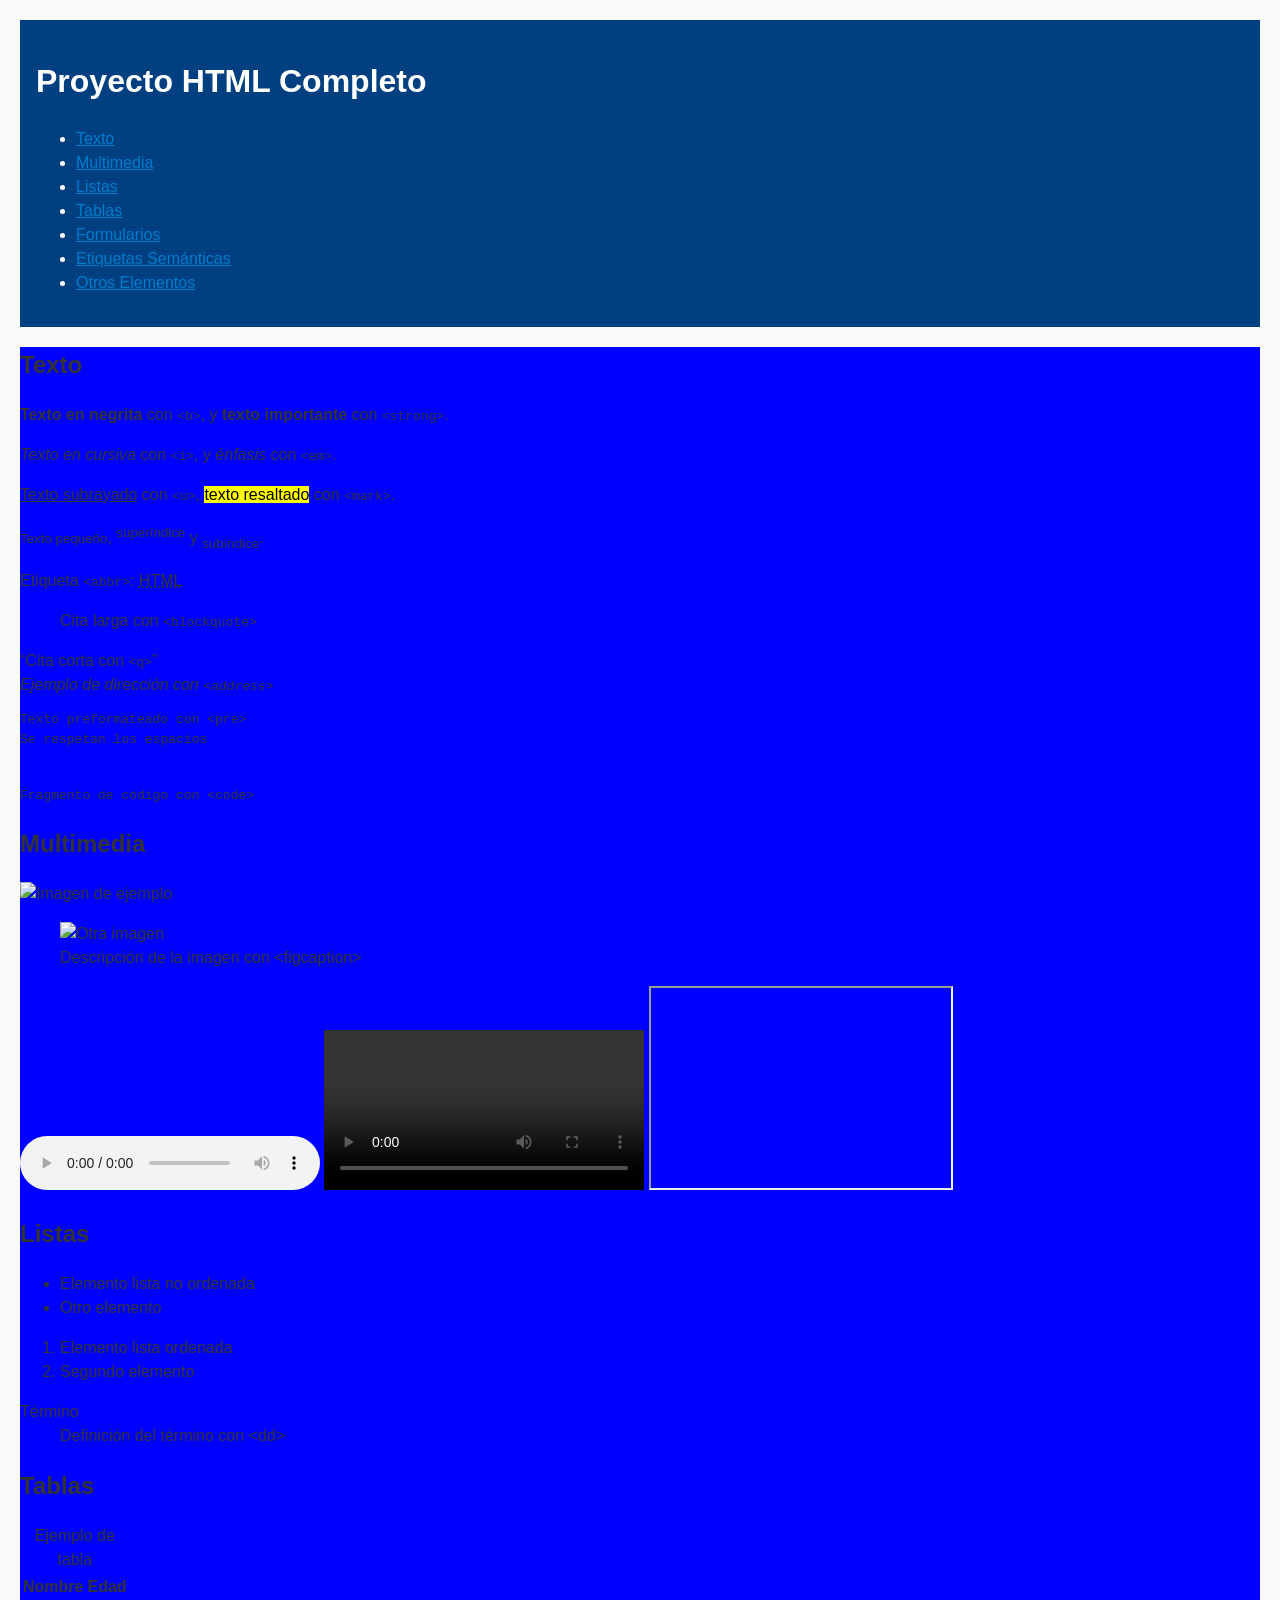
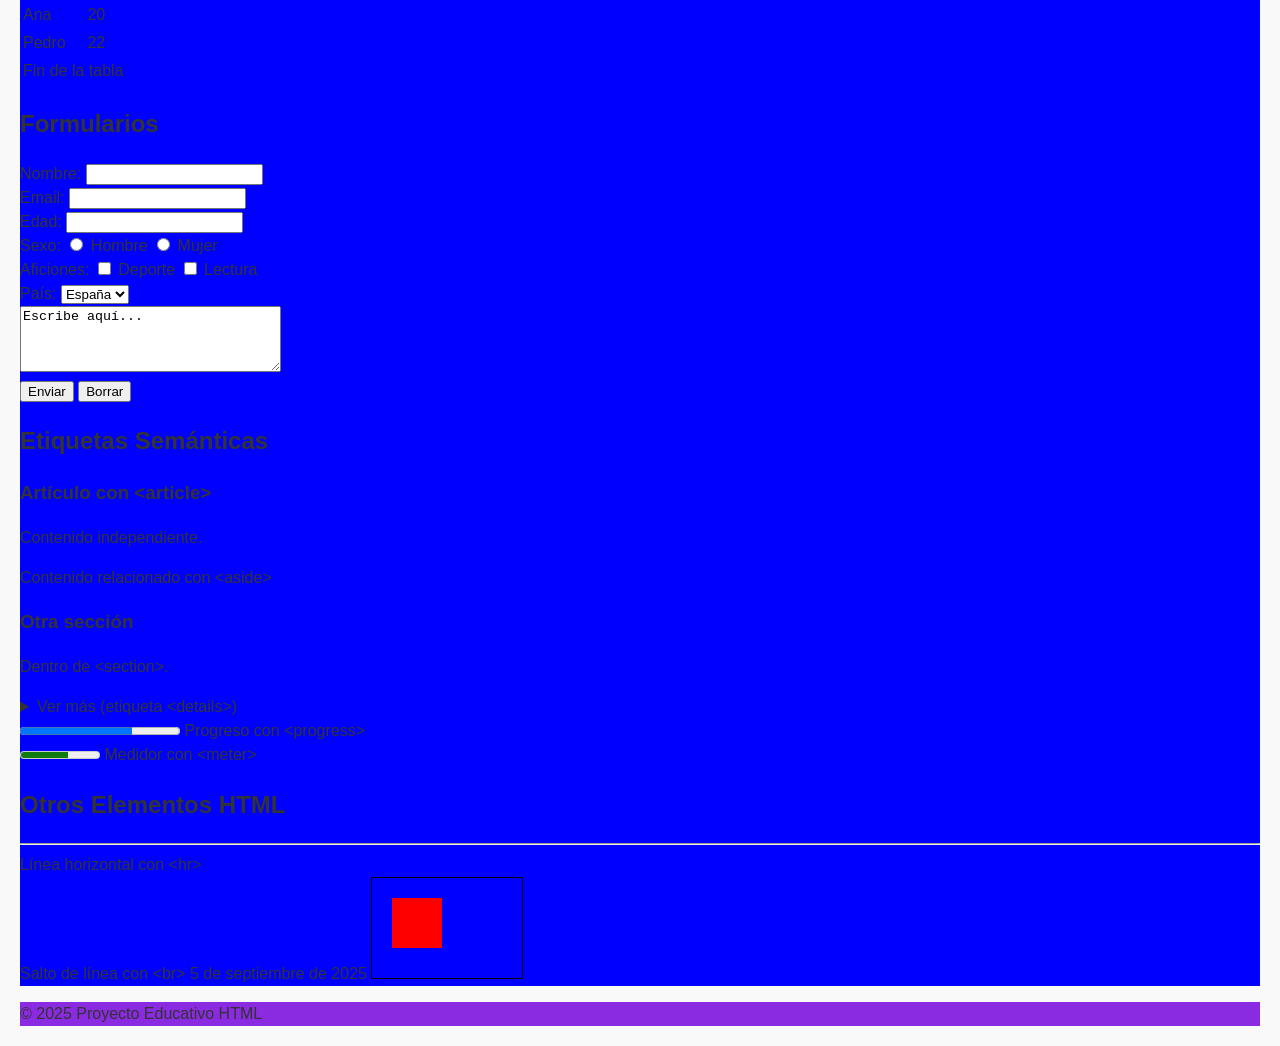
==== Etiquetas.html @ 72a56a0b "First Commit" ====
<!DOCTYPE html>
<html lang="es">
  <head>
    <!-- DOCTYPE: Indica el tipo de documento -->
    <meta charset="UTF-8" />
    <!-- Codificación de caracteres -->
    <meta name="viewport" content="width=device-width, initial-scale=1.0" />
    <!-- Adaptación responsive -->
    <meta
      name="description"
      content="Proyecto con todas las etiquetas HTML y explicación para Grado Superior en España"
    />
    <title>Proyecto Completo de Etiquetas HTML</title>
    <!-- Título de la pestaña -->
    <style>
      :root {
        --primary: #004080;
        --secondary: #007acc;
        --accent: #ff9900;
        --bg: #f9f9f9;
        --text: #333333;
      }

      body {
        background-color: var(--bg);
        color: var(--text);
        font-family: Arial, sans-serif;
        margin: 20px;
        line-height: 1.5;
      }

      header {
        background-color: var(--primary);
        color: white;
        padding: 1rem;
      }

      a {
        color: var(--secondary);
      }

      main {
        background-color: blue;
      }
      footer {
        background-color: blueviolet;
      }
    </style>
  </head>
  <body>
    <header>
      <h1>Proyecto HTML Completo</h1>
      <nav>
        <!-- Barra de navegación -->
        <ul>
          <li><a href="#texto">Texto</a></li>
          <li><a href="#multimedia">Multimedia</a></li>
          <li><a href="#listas">Listas</a></li>
          <li><a href="#tablas">Tablas</a></li>
          <li><a href="#formularios">Formularios</a></li>
          <li><a href="#semantica">Etiquetas Semánticas</a></li>
          <li><a href="#otros">Otros Elementos</a></li>
        </ul>
      </nav>
    </header>

    <main>
      <!-- ================= TEXTO ================= -->
      <section id="texto">
        <h2>Texto</h2>
        <p>
          <b>Texto en negrita</b> con <code>&lt;b&gt;</code>, y
          <strong>texto importante</strong> con <code>&lt;strong&gt;</code>.
        </p>
        <p>
          <i>Texto en cursiva</i> con <code>&lt;i&gt;</code>, y
          <em>énfasis</em> con <code>&lt;em&gt;</code>.
        </p>
        <p>
          <u>Texto subrayado</u> con <code>&lt;u&gt;</code>,
          <mark>texto resaltado</mark> con <code>&lt;mark&gt;</code>.
        </p>
        <p>
          <small>Texto pequeño</small>, <sup>superíndice</sup> y
          <sub>subíndice</sub>.
        </p>
        <p>
          Etiqueta <code>&lt;abbr&gt;</code>:
          <abbr title="HyperText Markup Language">HTML</abbr>
        </p>
        <blockquote>Cita larga con <code>&lt;blockquote&gt;</code></blockquote>
        <q>Cita corta con <code>&lt;q&gt;</code></q>
        <address>Ejemplo de dirección con <code>&lt;address&gt;</code></address>
        <pre>
Texto preformateado con &lt;pre&gt;
Se respetan los espacios
            </pre
        >
        <code>Fragmento de código con &lt;code&gt;</code>
      </section>

      <!-- ================= MULTIMEDIA ================= -->
      <section id="multimedia">
        <h2>Multimedia</h2>
        <img src="https://via.placeholder.com/150" alt="Imagen de ejemplo" />
        <figure>
          <img src="https://via.placeholder.com/200" alt="Otra imagen" />
          <figcaption>
            Descripción de la imagen con &lt;figcaption&gt;
          </figcaption>
        </figure>
        <audio controls>
          <source src="audio.mp3" type="audio/mpeg" />
          Tu navegador no soporta el elemento audio.
        </audio>
        <video controls width="320">
          <source src="video.mp4" type="video/mp4" />
          Tu navegador no soporta el elemento video.
        </video>
        <iframe
          src="https://www.wikipedia.org"
          width="300"
          height="200"
          title="Iframe de Wikipedia"
        ></iframe>
      </section>

      <!-- ================= LISTAS ================= -->
      <section id="listas">
        <h2>Listas</h2>
        <ul>
          <li>Elemento lista no ordenada</li>
          <li>Otro elemento</li>
        </ul>
        <ol>
          <li>Elemento lista ordenada</li>
          <li>Segundo elemento</li>
        </ol>
        <dl>
          <dt>Término</dt>
          <dd>Definición del término con &lt;dd&gt;</dd>
        </dl>
      </section>

      <!-- ================= TABLAS ================= -->
      <section id="tablas">
        <h2>Tablas</h2>
        <table>
          <caption>
            Ejemplo de tabla
          </caption>
          <thead>
            <tr>
              <th>Nombre</th>
              <th>Edad</th>
            </tr>
          </thead>
          <tbody>
            <tr>
              <td>Ana</td>
              <td>20</td>
            </tr>
            <tr>
              <td>Pedro</td>
              <td>22</td>
            </tr>
          </tbody>
          <tfoot>
            <tr>
              <td colspan="2">Fin de la tabla</td>
            </tr>
          </tfoot>
        </table>
      </section>

      <!-- ================= FORMULARIOS ================= -->
      <section id="formularios">
        <h2>Formularios</h2>
        <form>
          <label for="nombre">Nombre:</label>
          <input type="text" id="nombre" name="nombre" /><br />

          <label for="email">Email:</label>
          <input type="email" id="email" name="email" /><br />

          <label for="edad">Edad:</label>
          <input type="number" id="edad" name="edad" /><br />

          <label>Sexo:</label>
          <input type="radio" name="sexo" value="hombre" /> Hombre
          <input type="radio" name="sexo" value="mujer" /> Mujer<br />

          <label>Aficiones:</label>
          <input type="checkbox" name="deporte" /> Deporte
          <input type="checkbox" name="lectura" /> Lectura<br />

          <label for="pais">País:</label>
          <select id="pais" name="pais">
            <option value="es">España</option>
            <option value="mx">México</option></select
          ><br />

          <textarea rows="4" cols="30">Escribe aquí...</textarea><br />

          <input type="submit" value="Enviar" />
          <input type="reset" value="Borrar" />
        </form>
      </section>

      <!-- ================= SEMÁNTICA ================= -->
      <section id="semantica">
        <h2>Etiquetas Semánticas</h2>
        <article>
          <h3>Artículo con &lt;article&gt;</h3>
          <p>Contenido independiente.</p>
        </article>
        <aside>
          <p>Contenido relacionado con &lt;aside&gt;</p>
        </aside>
        <section>
          <h3>Otra sección</h3>
          <p>Dentro de &lt;section&gt;.</p>
        </section>
        <details>
          <summary>Ver más (etiqueta &lt;details&gt;)</summary>
          Información oculta hasta desplegar.
        </details>
        <progress value="70" max="100"></progress> Progreso con
        &lt;progress&gt;<br />
        <meter value="0.6">60%</meter> Medidor con &lt;meter&gt;
      </section>

      <!-- ================= OTROS ELEMENTOS ================= -->
      <section id="otros">
        <h2>Otros Elementos HTML</h2>
        <hr />
        Línea horizontal con &lt;hr&gt; <br />
        Salto de línea con &lt;br&gt;
        <time datetime="2025-09-05">5 de septiembre de 2025</time>
        <canvas
          id="lienzo"
          width="150"
          height="100"
          style="border: 1px solid black"
        ></canvas>
        <script>
          // Dibujar en canvas
          const c = document.getElementById("lienzo").getContext("2d");
          c.fillStyle = "red";
          c.fillRect(20, 20, 50, 50);
        </script>
      </section>
    </main>

    <footer>
      <p>&copy; 2025 Proyecto Educativo HTML</p>
    </footer>
  </body>
</html>
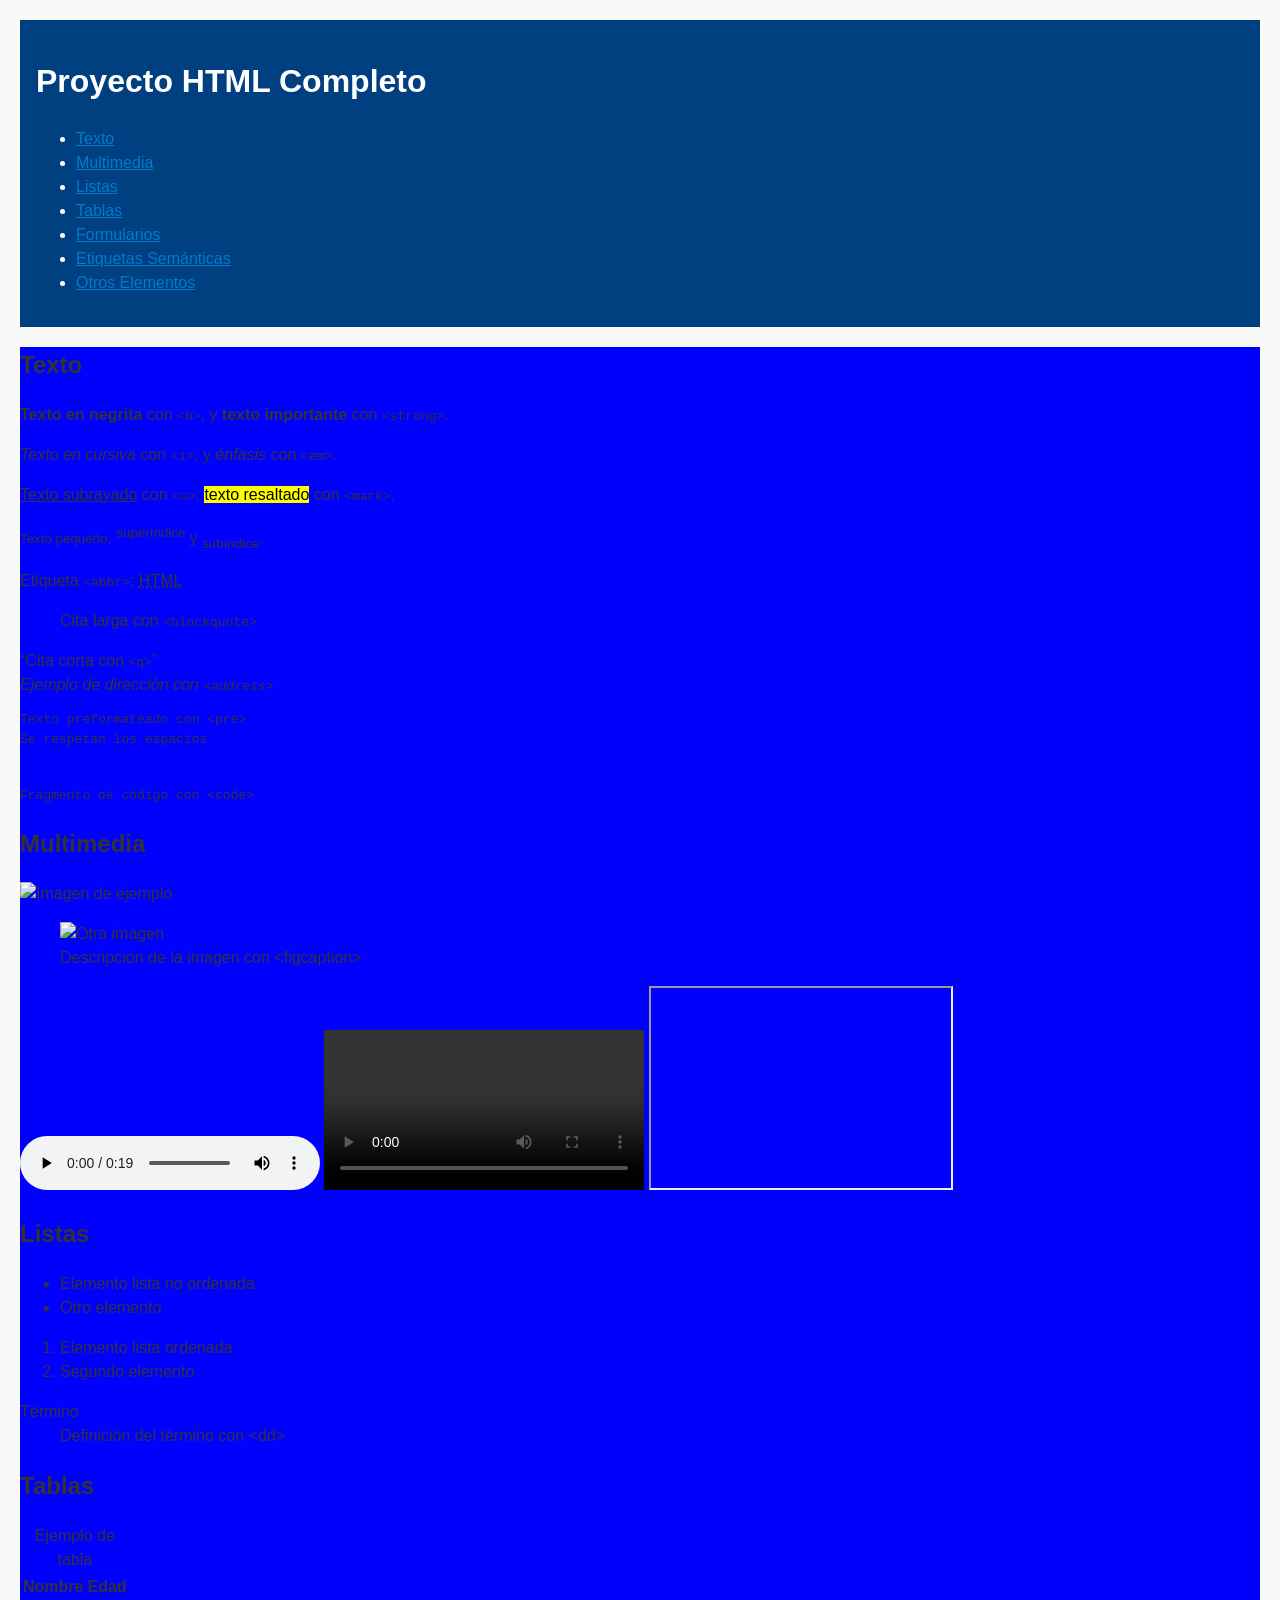
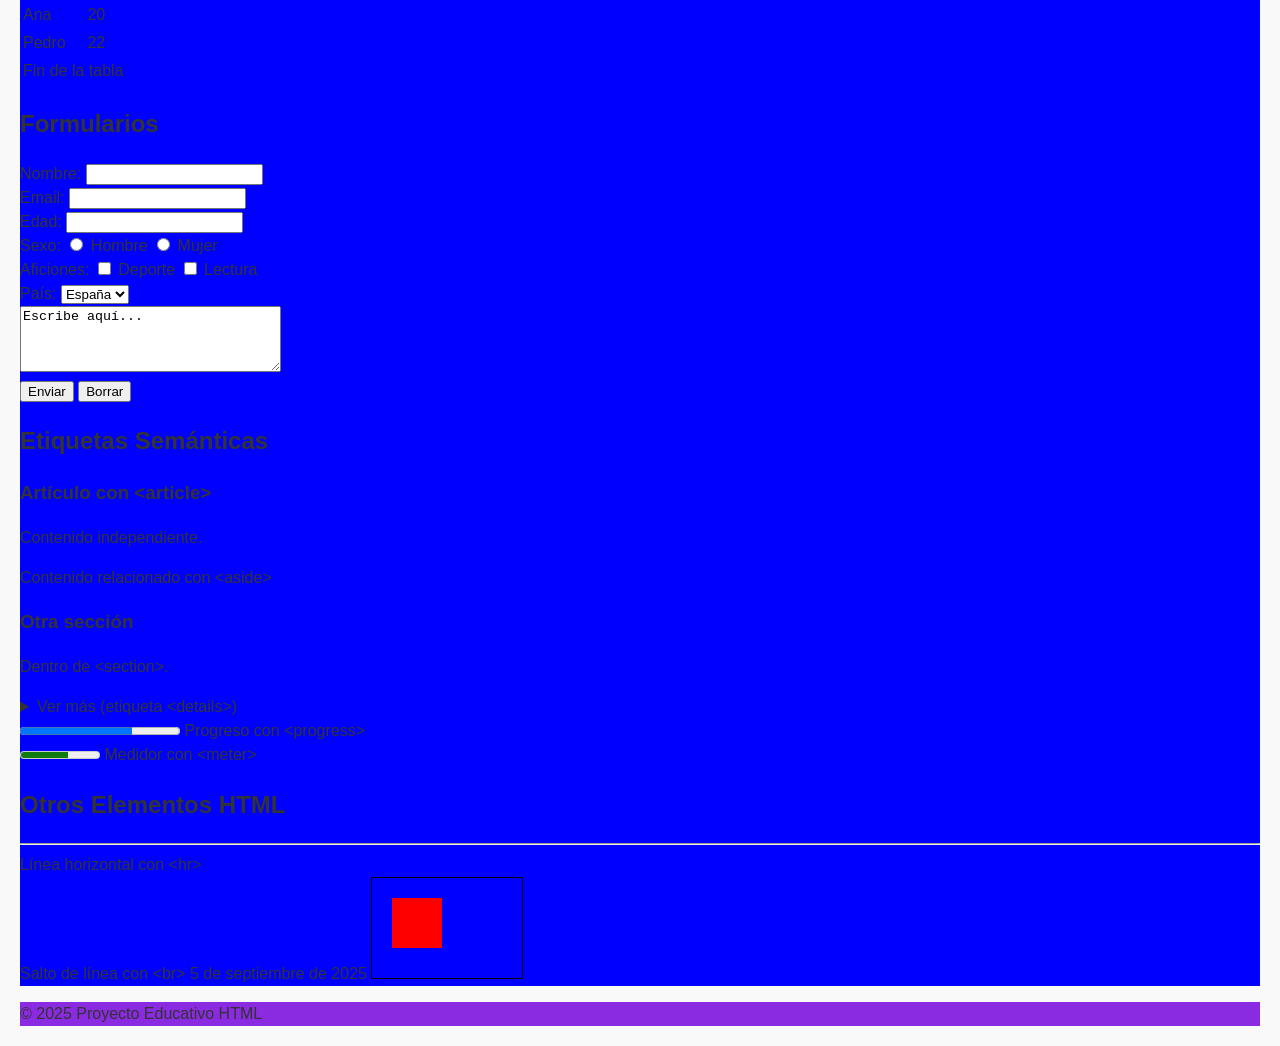
==== commit ced570ec: "Tarea 3 etiquetas de texto" ====
--- a/Etiquetas.html
+++ b/Etiquetas.html
@@ -111,7 +111,7 @@
           </figcaption>
         </figure>
         <audio controls>
-          <source src="audio.mp3" type="audio/mpeg" />
+          <source src="test.mp3" type="audio/mpeg" />
           Tu navegador no soporta el elemento audio.
         </audio>
         <video controls width="320">
